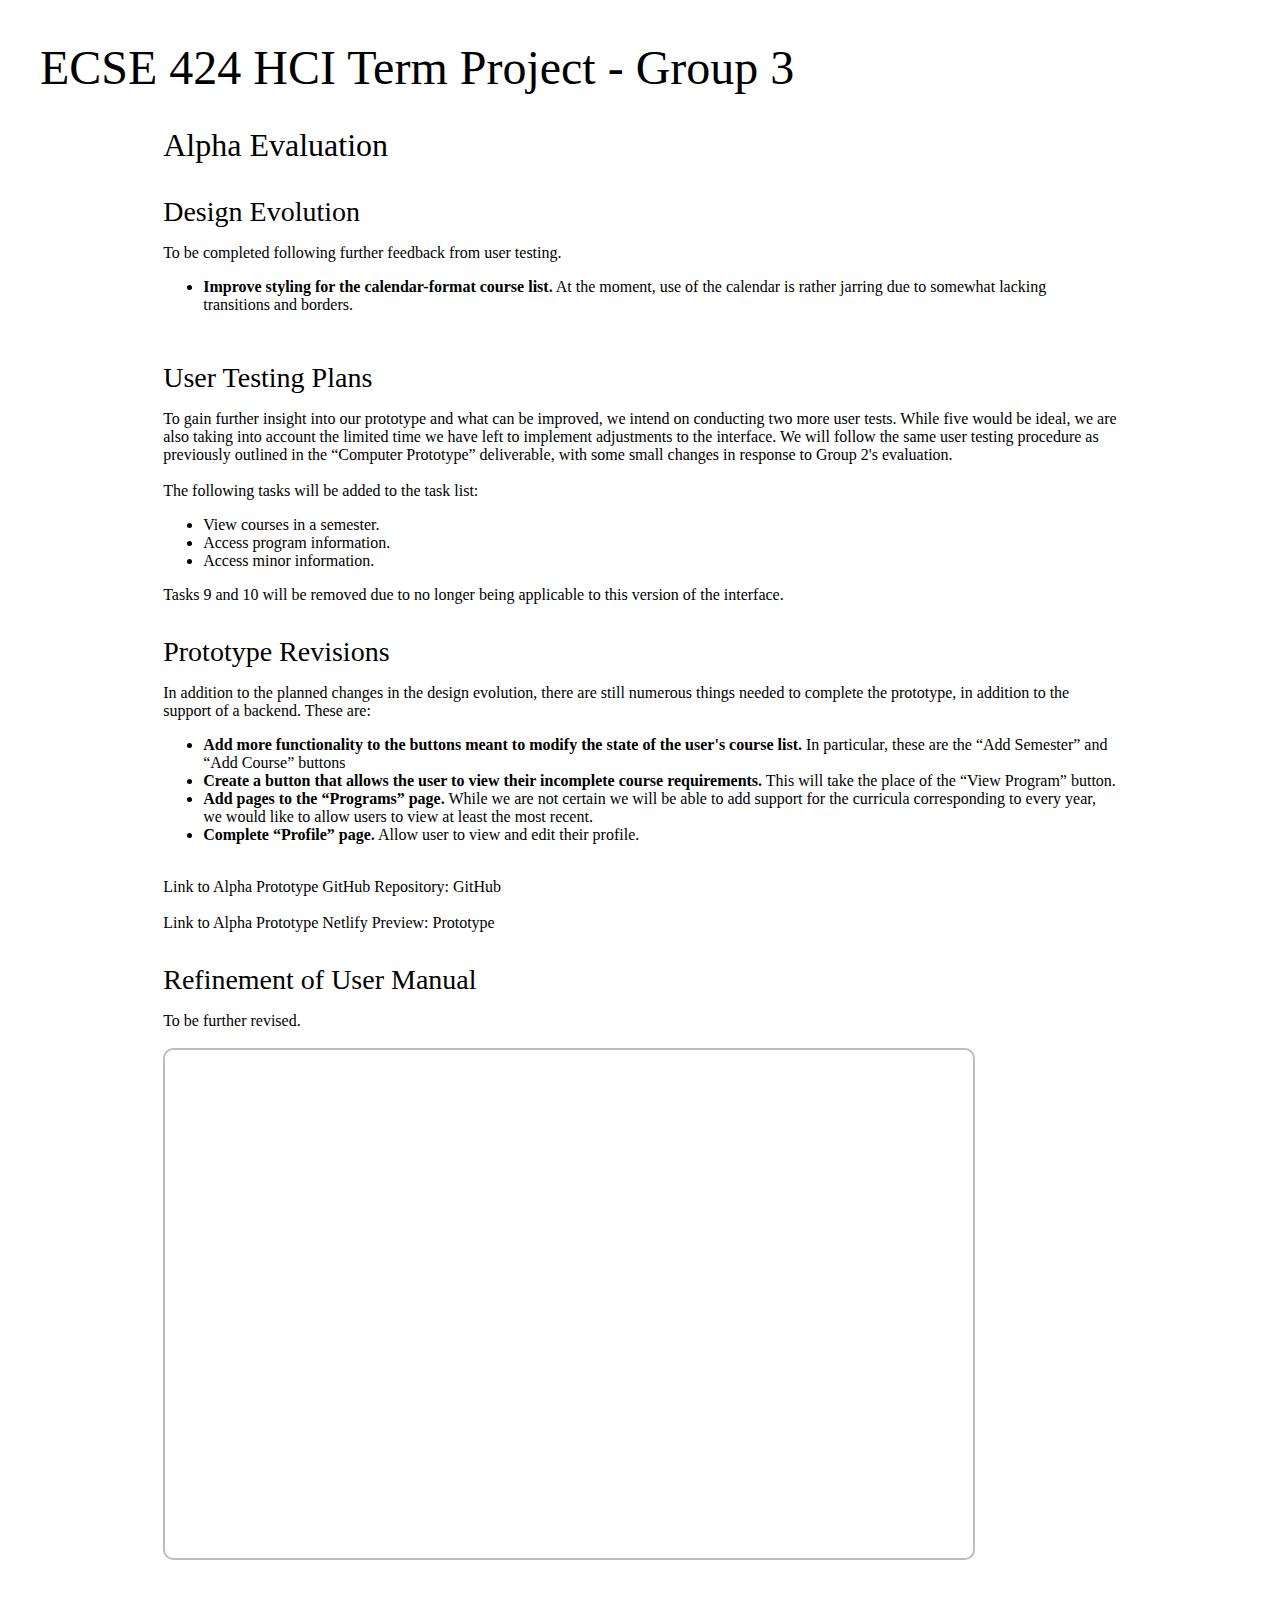
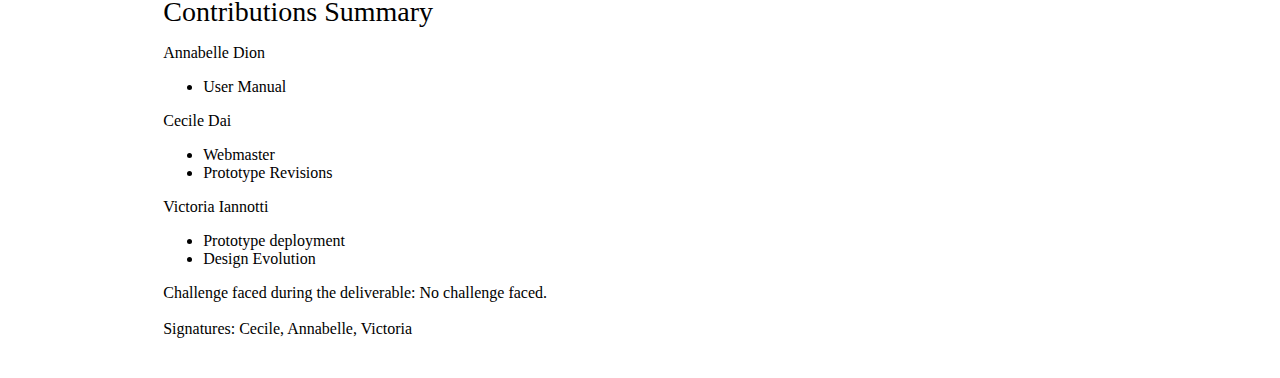
==== pages/alphaEvaluation.html @ c9387442 "added alpha evaluation" ====
<!DOCTYPE html>
<html lang="en">

<head>
  <meta charset="UTF-8">
  <title>ECSE 424 Group 3</title>
  <link rel="icon" href="../images/NoteBookEmoji.png">
  <link rel="stylesheet" type="text/css" href="../siteStyle.css">
</head>

<body>
  <div id="pageTitle"><a href="../index.html">ECSE 424 HCI Term Project - Group 3</a></div>
  <div style="width:80%;margin:auto">
    <div class="headerText">Alpha Evaluation</div>
    <div class="header2Text">Design Evolution</div>
    <div class="text">
      To be completed following further feedback from user testing.
      <ul>
        <li>
          <b>Improve styling for the calendar-format course list.</b> At the moment, use of the calendar is rather
          jarring due to somewhat lacking transitions and borders.
        </li>
      </ul>
    </div>
    <div class="header2Text">User Testing Plans</div>
    <div class="text">
      To gain further insight into our prototype and what can be improved, we intend on conducting two more user tests.
      While five would be ideal, we are also taking into account the limited time we have left to implement adjustments
      to the interface. We will follow the same user testing procedure as previously outlined in the “Computer
      Prototype” deliverable, with some small changes in response to Group 2's evaluation.
      <br><br>
      The following tasks will be added to the task list:
      <ul>
        <li>
          View courses in a semester.
        </li>
        <li>
          Access program information.
        </li>
        <li>
          Access minor information.
        </li>
      </ul>
      Tasks 9 and 10 will be removed due to no longer being applicable to this version of the interface.
    </div>
    <div class="header2Text">Prototype Revisions</div>
    <div class="text">
      In addition to the planned changes in the design evolution, there are still numerous things needed to complete the
      prototype, in addition to the support of a backend. These are:
      <ul>
        <li>
          <b>Add more functionality to the buttons meant to modify the state of the user's course list.</b> In
          particular, these are the “Add Semester” and “Add Course” buttons
        </li>
        <li>
          <b>Create a button that allows the user to view their incomplete course requirements.</b> This will take the
          place of the “View Program” button.
        </li>
        <li>
          <b>Add pages to the “Programs” page.</b> While we are not certain we will be able to add support for the
          curricula corresponding to every year, we would like to allow users to view at least the most recent.
        </li>
        <li>
          <b>Complete “Profile” page.</b> Allow user to view and edit their profile.
        </li>
      </ul>
      <br>
      Link to Alpha Prototype GitHub Repository: <a
        href="https://github.com/coconutcastle/ecse-course-tracker-frontend">GitHub</a>
      <br><br>
      Link to Alpha Prototype Netlify Preview: <a href="https://soft-semifreddo-caabe9.netlify.app/">Prototype</a>
    </div>
    <div class="header2Text">Refinement of User Manual</div>
    <div class="text">
      To be further revised.
      <br><br>
      <iframe src="../images/McGill-ECSE-Degree-Visualizer.docx.pdf" height="500" width="800"></iframe>
      <!-- Link to User Manual: <a href="https://drive.google.com/drive/folders/1UhneqKLf0LBOM2KgH8_fu5MPfaiECjBD?usp=sharing">Manual</a> -->
    </div>
    <div class="header2Text">
      Contributions Summary
    </div>
    <div class="text">
      Annabelle Dion
      <ul>
        <li>User Manual</li>
      </ul>
      Cecile Dai
      <ul>
        <li>Webmaster</li>
        <li>Prototype Revisions</li>
      </ul>
      Victoria Iannotti
      <ul>
        <li>Prototype deployment</li>
        <li>Design Evolution</li>
      </ul>
      Challenge faced during the deliverable: No challenge faced.
      <br><br>
      Signatures: Cecile, Annabelle, Victoria
    </div>
  </div>
</body>

</html>
---- siteStyle.css ----
body {
    background-color: white;
    font-family: Bahnschrift;
    font-size: 20px;
    padding: 1rem;
}

#pageTitle {
    font-size: 3rem;
    padding: 1rem;
    /*margin: 3rem;*/
}

.headerText {
    font-size: 2rem;
    padding: 1rem;
    /*margin: 3rem;*/
}

.header2Text {
    font-size: 1.75rem;
    padding: 1rem;
}

.text {
    font-family: Bahnschrift light;
    font-size: 1rem;
    padding: 1rem;
    padding-top: 0;
}

ul.list {
    font-family: Bahnschrift light;
    font-size: 1rem;
    padding: 1rem;
    margin-left: 2rem;
}

.hide {
    padding: 0.4rem 0.8rem;
    background: #277496;
    position: relative;
    color: white;
    border-radius: 3px;
    text-align: center;
    float: left;
    font-size: 1.1rem;
    margin-left: 1.2rem;
}

a {
    text-decoration: none;
    color: black;
}

a:hover {
    color: grey;
}

td {
    padding: 0.25rem;
    text-align: center;
}

img {
    display: block;
    max-width: 90%;
    width: auto;
    height: auto;
    padding: 20px;
}

iframe {
    border: 2px solid #bdbdbd;
    border-radius: 10px;
    padding: 0.25rem
}

table {
    border: 2px solid black;
    width: 90%;
    text-align: left;
}

th,
td {
    border: 2px solid black;
    padding: 15px;
    text-align: left;
    width: auto;
}
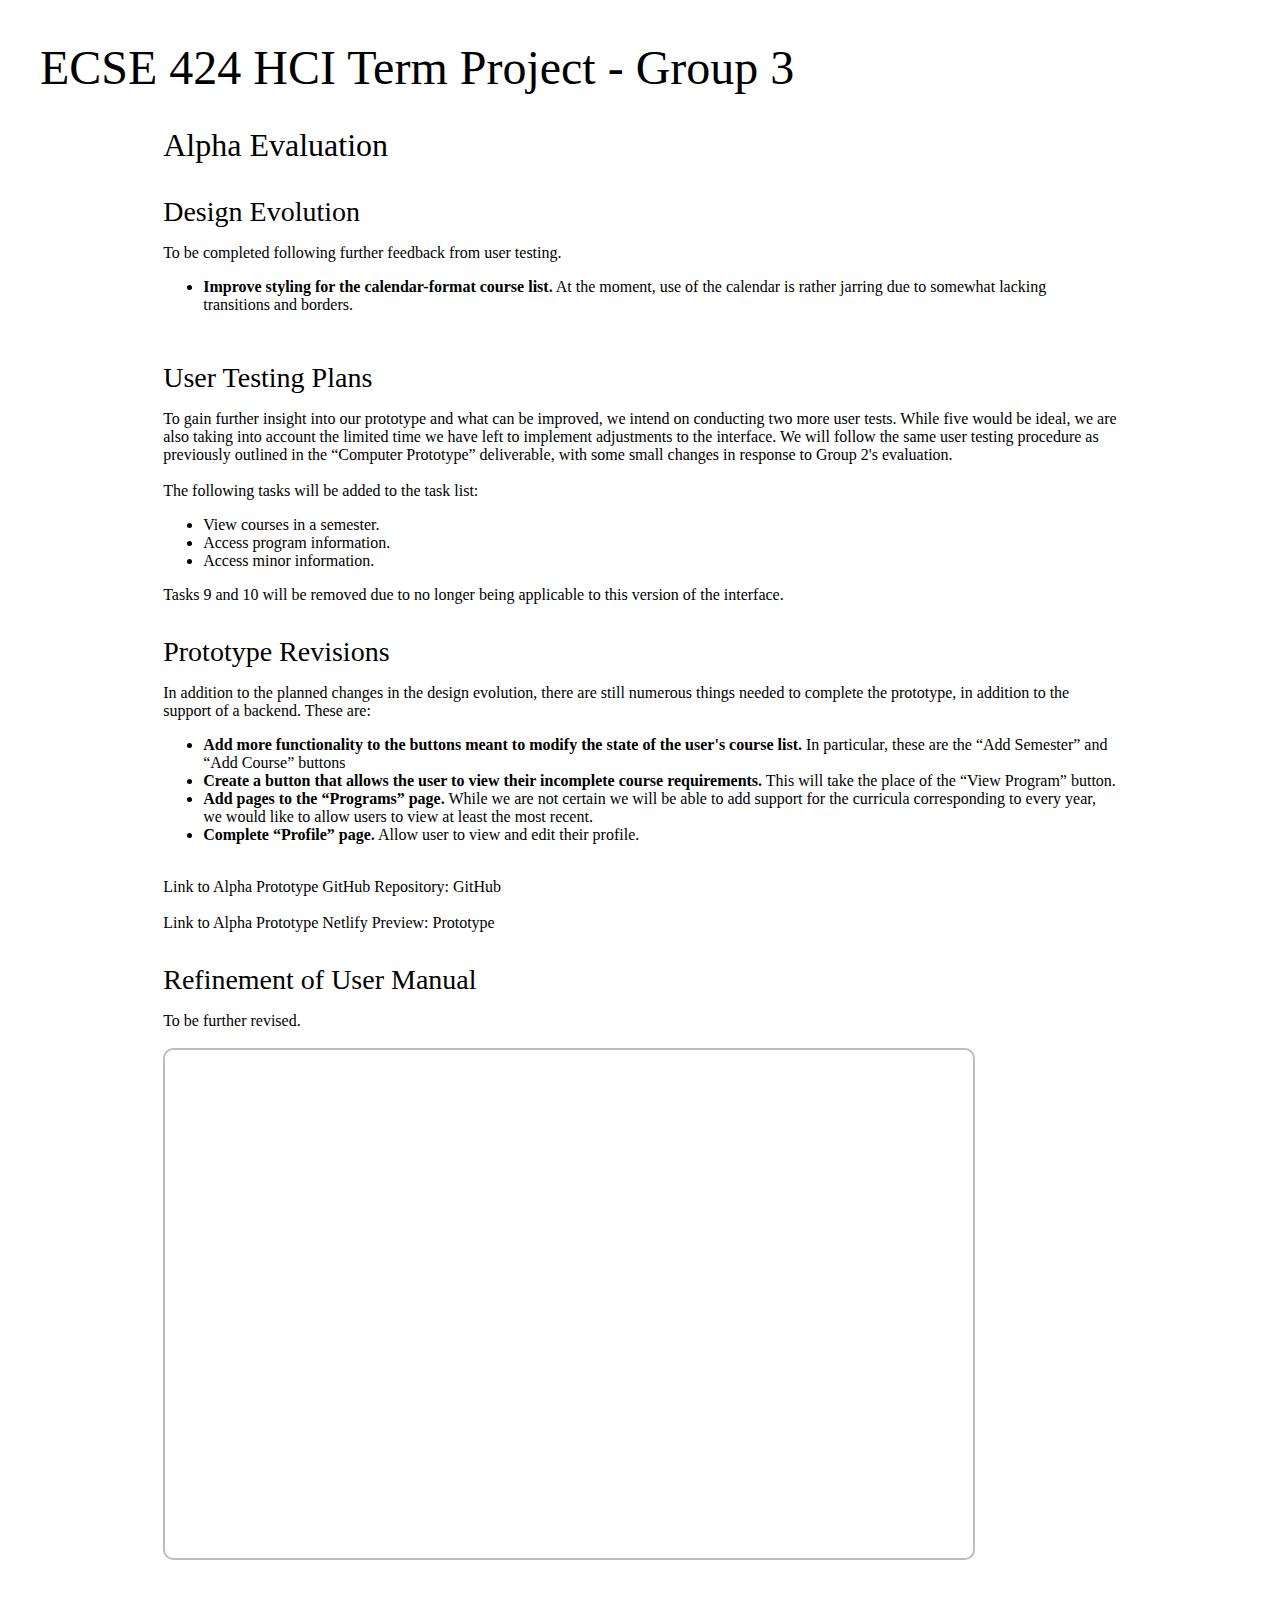
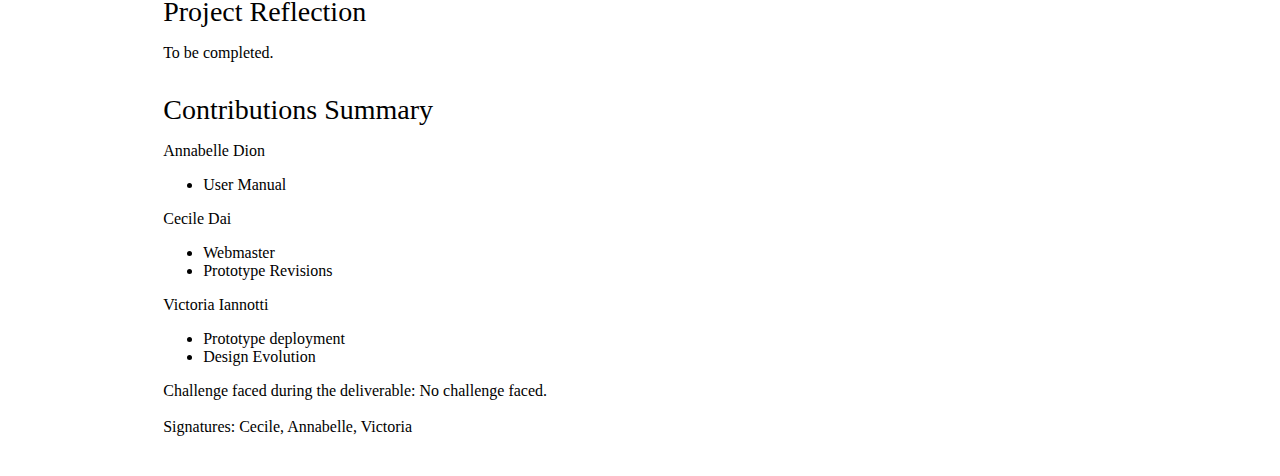
==== commit 09a7cd77: "added project reflection section" ====
--- a/pages/alphaEvaluation.html
+++ b/pages/alphaEvaluation.html
@@ -77,6 +77,10 @@
       <iframe src="../images/McGill-ECSE-Degree-Visualizer.docx.pdf" height="500" width="800"></iframe>
       <!-- Link to User Manual: <a href="https://drive.google.com/drive/folders/1UhneqKLf0LBOM2KgH8_fu5MPfaiECjBD?usp=sharing">Manual</a> -->
     </div>
+    <div class="header2Text">Project Reflection</div>
+    <div class="text">
+      To be completed.
+    </div>
     <div class="header2Text">
       Contributions Summary
     </div>
